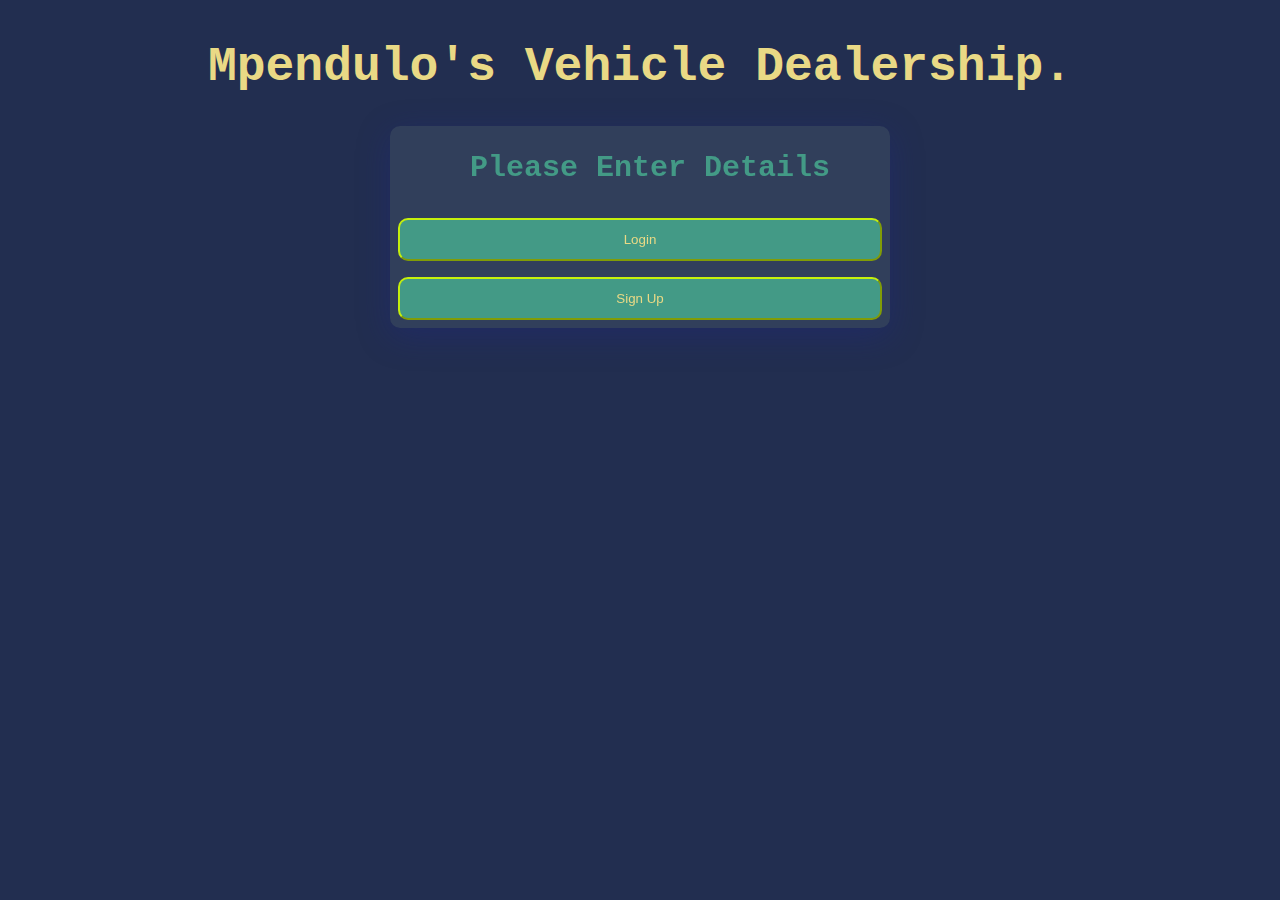
==== index.html @ dc4a7a79 "first commit" ====
<!DOCTYPE html>
<html lang="en">
  <head>
    <meta charset="UTF-8" />
    <meta name="viewport" content="width=device-width, initial-scale=1.0" />
    <title>Point Of Sale</title>
    <link rel="stylesheet" href="./styles/login.css" />
    <link rel="stylesheet" href="./styles/style.css" />
    <script src="./JavaScript/Jscript.js"></script>
  </head>
  <body>
    <!-- landing page Section -->
    <section class="landing" id="section">
      <div class="outer-form">
        <h1 class="heading">Mpendulo's Vehicle Dealership.</h1>
      </div>
      <div class="inner-form">
        <h2>Please Enter Details</h2>
        <div class="inner-container1">
          <img
            class="avatar-male"
            src="https://thumbs.dreamstime.com/z/male-avatar-icon-portrait-handsome-young-man-face-beard-vector-illustration-%D0%B3%D1%9F%D0%B3%D2%91%D0%B3%C2%B7%D0%B3-%D0%B3%D1%96%D0%B3%D1%98-187127123.jpg"
            alt=""
          />
          <button
            onclick="document.getElementById('id01').style.display='block'"
            style="width: auto"
          >
            Login
          </button>

          <div id="id01" class="modal">
            <form class="modal-content animate" action="https://vast-escarpment-76787.herokuapp.com/auth" method="POST">
              <div class="imgcontainer">
                <span
                  onclick="document.getElementById('id01').style.display='none'"
                  class="close"
                  title="Close Modal"
                  >&times;</span
                >
                <img
                  src="https://cdn2.vectorstock.com/i/1000x1000/81/91/mechanic-avatar-icon-flat-vector-9528191.jpg"
                  alt="Avatar"
                  class="avatar"
                />
              </div>

              <div class="container center">
                <label for="uname"><b>Username</b></label>
                <input
                  type="text"
                  placeholder="Enter Username"
                  name="username"
                  required
                />

                <label for="password"><b>Password</b></label>
                <input
                  type="password"
                  placeholder="Enter Password"
                  name="password"
                  required
                />
                <label>
                  <input type="checkbox" checked="checked" name="remember" />
                  Remember me
                </label>
                <div class="container">
                  <button type="submit">Login</button>

                  <button
                    type="button"
                    onclick="document.getElementById('id01').style.display='none'"
                    class="cancelbtn"
                  >
                    Cancel
                  </button>
                </div>
              </div>
            </form>
          </div>
          <!----------------- Sign-up page ----------->

          <button
            onclick="document.getElementById('id02').style.display='block'"
            style="width: auto"
          >
            Sign Up
          </button>
        </div>

        <div id="id02" class="modal">
          <span
            onclick="document.getElementById('id02').style.display='none'"
            class="close"
            title="Close Modal"
            >&times;</span
          >
          <form
            class="modal-content animate"
            action="https://vast-escarpment-76787.herokuapp.com/user-registration"
            method="POST"
          >
            <div class="container">
              <h1 class="signup">Sign Up</h1>
              <p>To create an account, Please your details.</p>
              <hr />
              <div class="center">
                <label for="email"><b>firstname</b></label>
                <input
                  type="text"
                  placeholder="Enter name"
                  name="firstname"
                  required
                />

                <label for="lastname"><b>lastname</b></label>
                <input
                  type="text"
                  placeholder="Enter lastname"
                  name="lastname"
                  required
                />

                <label for="Contact"><b>Contact</b></label>
                <input
                  type="text"
                  placeholder="Eg.075 239 2372"
                  name="contact"
                  required
                />
                <label for="lastname"><b>Password</b></label>
                <input
                  type="password"
                  placeholder="Enter password"
                  name="password"
                  required
                />
                <label for="username"><b>username</b></label>
                <input
                  type="text"
                  placeholder="Enter username"
                  name="username"
                  required
                />
                <label for="email"><b>email</b></label>
                <input
                  type="text"
                  placeholder="example2@gmail.com"
                  name="email"
                  required
                />

                <label>
                  <input
                    type="checkbox"
                    checked="checked"
                    name="remember"
                    style="margin-bottom: 15px"
                  />
                  Remember me
                </label>
                <div class="clearfix">
                  <button type="submit" class="signupbtn">Sign Up</button>
                  <button
                    type="button"
                    onclick="document.getElementById('id02').style.display='none'"
                    class="cancelbtn"
                  >
                    Cancel
                  </button>
                </div>
              </div>
            </div>
          </form>
        </div>
      </div>
    </section>
  </body>
</html>
---- styles/login.css ----
/* Full-width input fields */
input[type="text"],
input[type="password"] {
  width: 300px;
  padding: 12px 20px;
  margin: 8px 0;
  display: flex;
  border: 2px solid goldenrod;
  box-sizing: border-box;
}

button {
  background-color: #439a86;
  color: #e9d985;
  padding: 12px 20px;
  margin: 8px;
  border-color: rgb(198, 240, 12);
  cursor: pointer;
  border-radius: 10px;
}

button:hover {
  opacity: 0.8;
  background-color: #007991;
  color: #e9d985;
}

.cancelbtn {
  width: auto;
  padding: 10px 18px;
  background-color: #439a86;
  margin-left: 113px;
}

.imgcontainer {
  text-align: center;
  margin: 24px 0 12px 0;
  position: relative;
}

img.avatar {
  width: 40%;
  border-radius: 50%;
}

.container {
  padding-top: 10px;
  color: #e9d985;
}

span.psw {
  float: right;
  padding-top: 16px;
}

.modal {
  display: none;
  position: fixed;
  z-index: 1;
  left: 0;
  top: 0;
  width: 100%;
  overflow: auto;
  background-color: rgb(0, 0, 0);
  background-color: rgba(0, 0, 0, 0.4);
  padding-top: 60px;
}

.modal-content {
  background-color: rgba(17, 25, 40, 0.75);
  margin: 5% auto 15% auto;
  border: 5px solid rgb(160, 141, 32);
  width: 50%;
}

.close {
  position: absolute;
  right: 25px;
  top: 0;
  color: #000;
  font-size: 35px;
  font-weight: bold;
}

.close:hover,
.close:focus {
  color: red;
  cursor: pointer;
}

.animate {
  -webkit-animation: animatezoom 0.6s;
  animation: animatezoom 0.6s;
}

@-webkit-keyframes animatezoom {
  from {
    -webkit-transform: scale(0);
  }
  to {
    -webkit-transform: scale(1);
  }
}

@keyframes animatezoom {
  from {
    transform: scale(0);
  }
  to {
    transform: scale(1);
  }
}

@media screen and (max-width: 300px) {
  span.psw {
    display: block;
    float: none;
  }
  .cancelbtn {
    width: 100%;
  }
}
---- styles/style.css ----
body {
  font-family: "Courier New", Courier, monospace;
  background-color: #222e50;
  box-sizing: border-box;
}
.center {
  padding-left: 350px;
}

.inner-form {
  width: 500px;
  background: rgba(188, 216, 193, 0.1);
  box-shadow: 0 8px 32px 0 rgba(31, 38, 135, 0.37);
  backdrop-filter: blur(12px);
  -webkit-backdrop-filter: blur(12px);
  border-radius: 10px;
}
.inner-container1 {
  display: flex;
  flex-direction: column;
}
.avatar-male {
  width: 300px;
  margin-left: 100px;
  border-radius: 10%;
}
h2 {
  color: #439a86;
  padding-left: 80px;
  font-size: 30px;
}
.heading {
  font-size: 3rem;
  color: #e9d985;
}

#section.landing {
  display: flex;
  flex-direction: column;
  justify-content: center;
  align-items: center;
}
input {
  text-align-last: center;
}
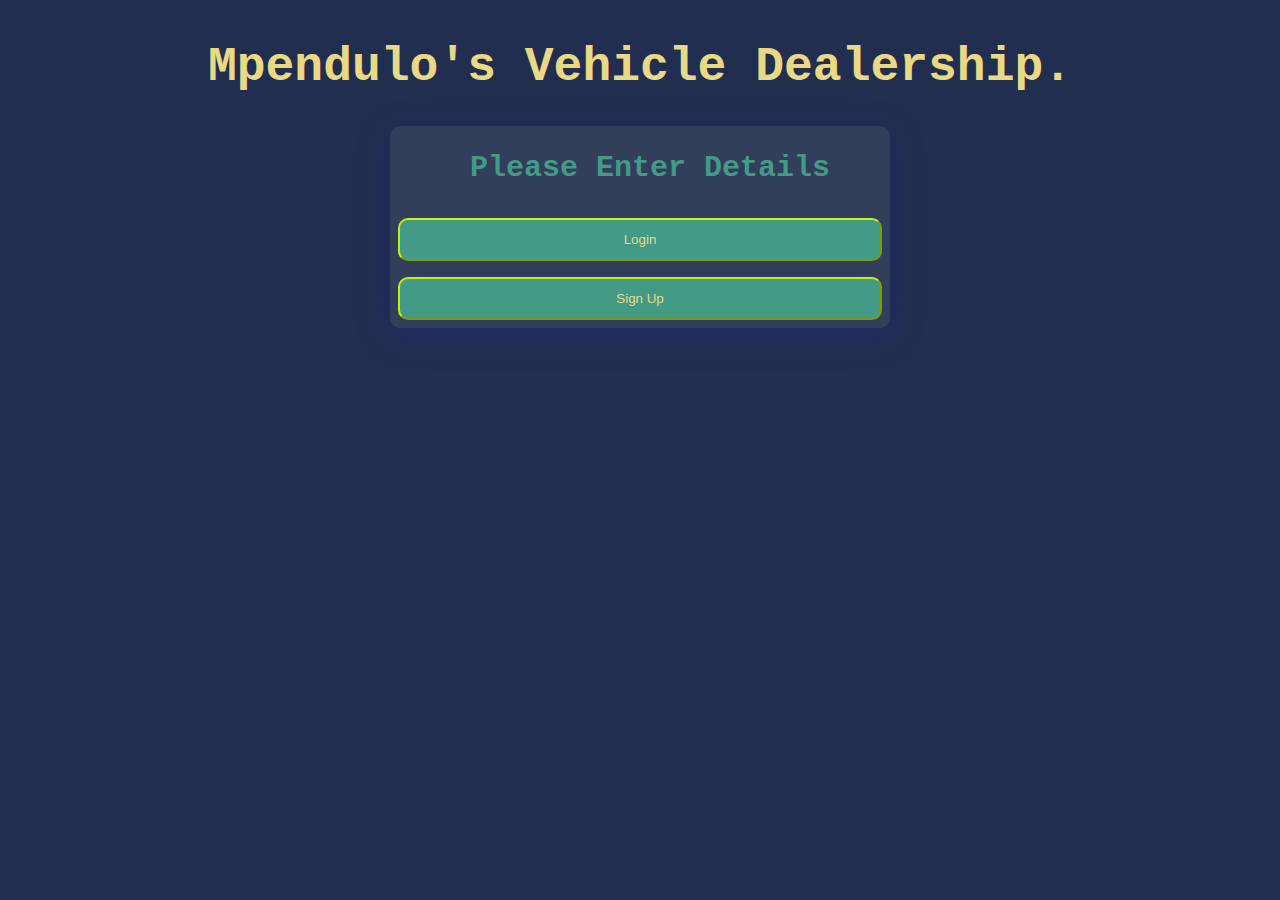
==== commit 6361fe38: "a" ====
--- a/index.html
+++ b/index.html
@@ -30,7 +30,11 @@
           </button>
 
           <div id="id01" class="modal">
-            <form class="modal-content animate" action="https://vast-escarpment-76787.herokuapp.com/auth" method="POST">
+            <form
+              class="modal-content animate"
+              action="https://vast-escarpment-76787.herokuapp.com/auth"
+              method="POST"
+            >
               <div class="imgcontainer">
                 <span
                   onclick="document.getElementById('id01').style.display='none'"
@@ -46,7 +50,7 @@
               </div>
 
               <div class="container center">
-                <label for="uname"><b>Username</b></label>
+                <label for="username"><b>Username</b></label>
                 <input
                   type="text"
                   placeholder="Enter Username"
@@ -66,7 +70,7 @@
                   Remember me
                 </label>
                 <div class="container">
-                  <button type="submit">Login</button>
+                  <button  type="submit">Login</button>
 
                   <button
                     type="button"
@@ -106,7 +110,7 @@
               <p>To create an account, Please your details.</p>
               <hr />
               <div class="center">
-                <label for="email"><b>firstname</b></label>
+                <label for="firstname"><b>firstname</b></label>
                 <input
                   type="text"
                   placeholder="Enter name"
@@ -122,14 +126,14 @@
                   required
                 />
 
-                <label for="Contact"><b>Contact</b></label>
+                <label for="contact"><b>Contact</b></label>
                 <input
                   type="text"
                   placeholder="Eg.075 239 2372"
                   name="contact"
                   required
                 />
-                <label for="lastname"><b>Password</b></label>
+                <label for="password"><b>Password</b></label>
                 <input
                   type="password"
                   placeholder="Enter password"
--- a/styles/login.css
+++ b/styles/login.css
@@ -56,7 +56,7 @@
 .modal {
   display: none;
   position: fixed;
-  z-index: 1;
+  z-index: 2;
   left: 0;
   top: 0;
   width: 100%;
--- a/styles/style.css
+++ b/styles/style.css
@@ -4,15 +4,17 @@
   box-sizing: border-box;
 }
 .center {
-  padding-left: 350px;
+  display: flex;
+  flex-direction: column;
+  align-items: center;
 }
 
 .inner-form {
   width: 500px;
   background: rgba(188, 216, 193, 0.1);
   box-shadow: 0 8px 32px 0 rgba(31, 38, 135, 0.37);
-  backdrop-filter: blur(12px);
-  -webkit-backdrop-filter: blur(12px);
+  /* backdrop-filter: blur(12px); */
+  /* -webkit-backdrop-filter: blur(12px); */
   border-radius: 10px;
 }
 .inner-container1 {
